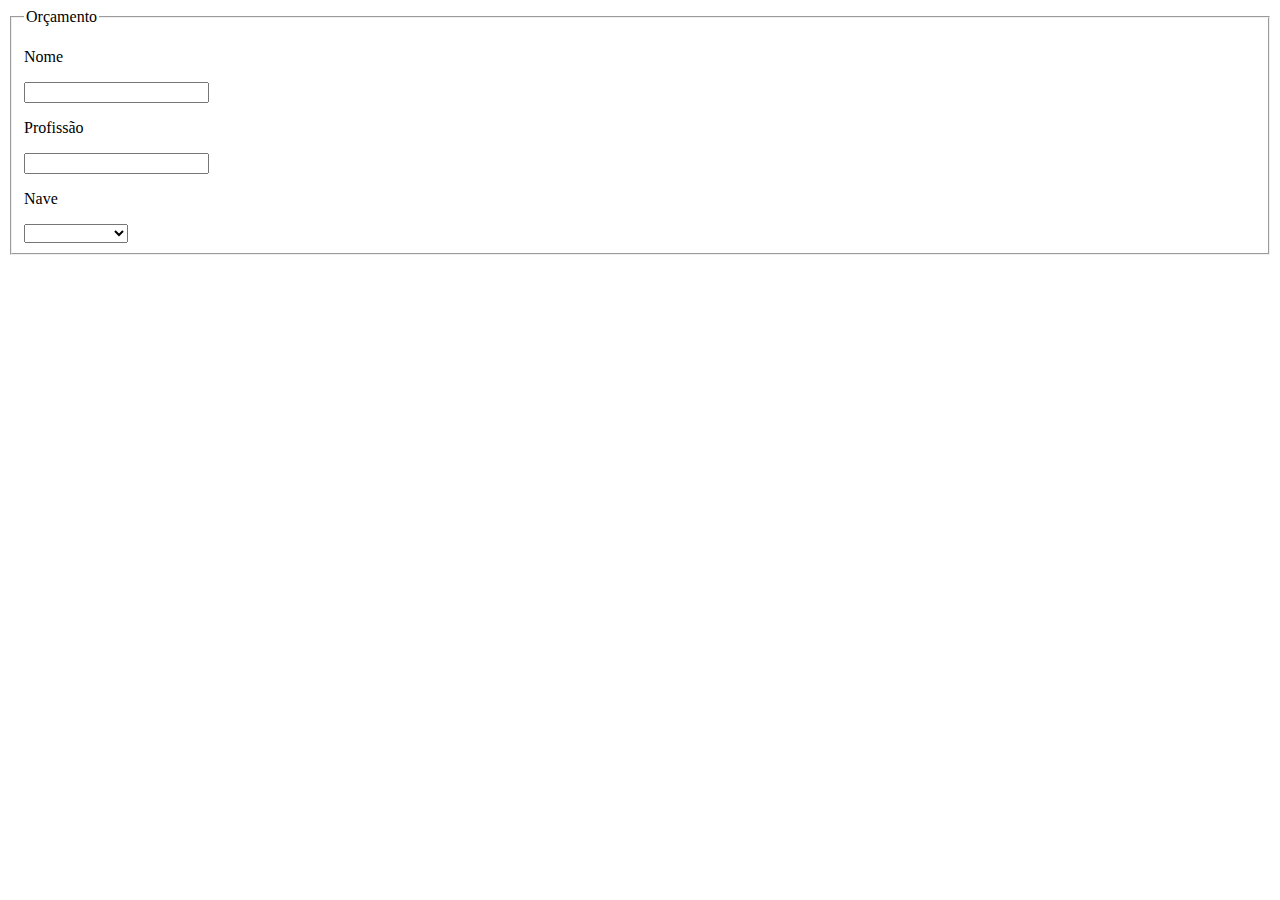
==== orcamento.html @ 0017e80f "Pag Orcamento criada" ====
<!DOCTYPE html>
<html lang="pt-br">
<head>
    <meta charset="UTF-8">
    <meta name="viewport" content="width=device-width, initial-scale=1.0">
    <title>Orçamento</title>
</head>
<body>

    <form>
        <fieldset>
            <legend>Orçamento</legend>
            <p>Nome</p>
            <input type="text" name="Nome" id="inputNome">
            <p>Profissão</p>
            <input type="text" name="Profissao" id="inputProfissao">
            <p>Nave</p>
            <select name="Nave" id="selectNave">
                <option value="null"></option>
                <option value="X">X-Wing</option>
                <option value="A">A-Wing</option>
                <option value="Y">Y-Wing</option>
                <option value="TF">Tie Fighter</option>
                <option value="TB">Tie Bomber</option>
                <option value="TA">Tie Advanced</option>
            </select>
        </fieldset>       
    </form>

</body>
</html>
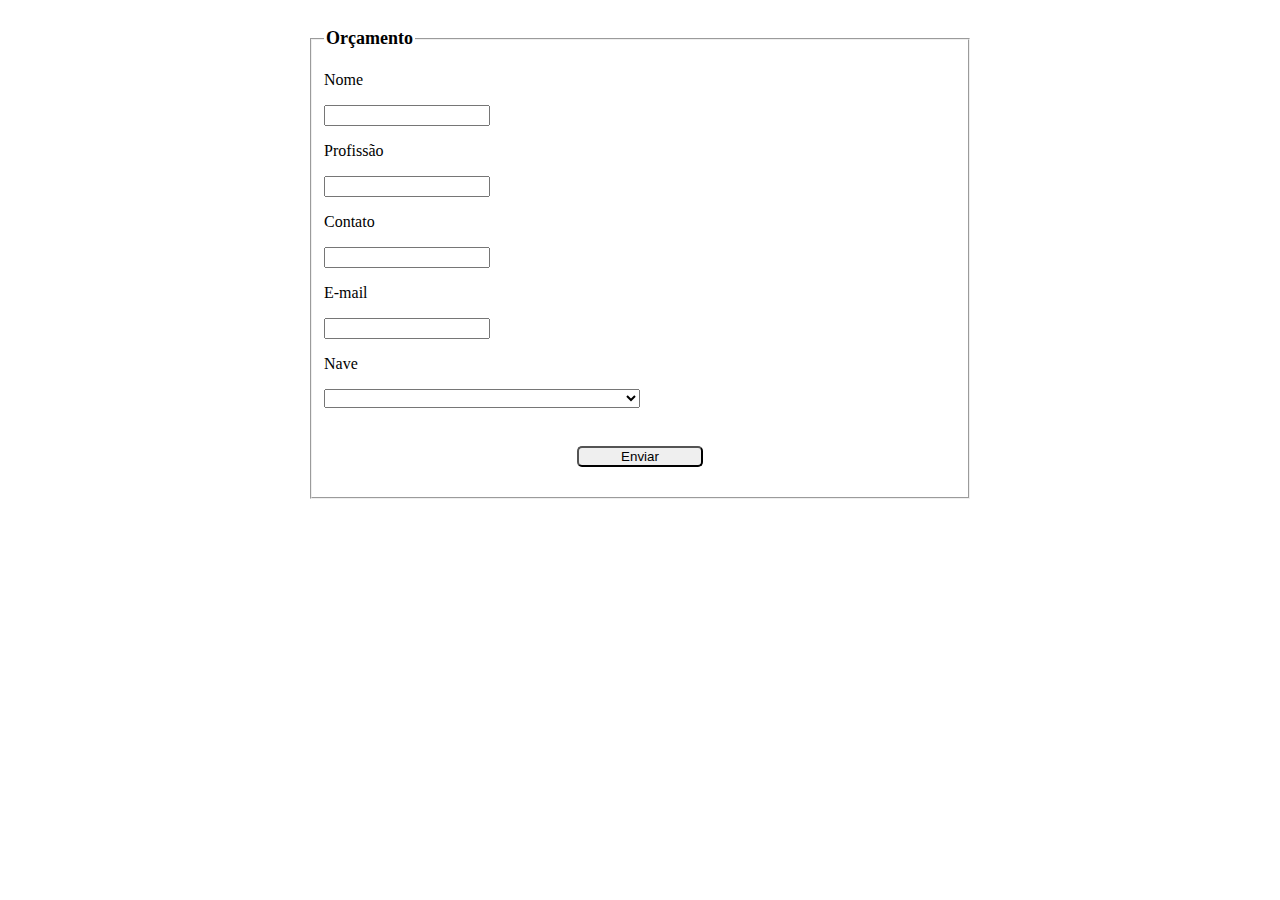
==== commit 2cf30c46: "Updates cadastro" ====
--- a/orcamento.html
+++ b/orcamento.html
@@ -1,19 +1,33 @@
 <!DOCTYPE html>
 <html lang="pt-br">
+
 <head>
     <meta charset="UTF-8">
     <meta name="viewport" content="width=device-width, initial-scale=1.0">
     <title>Orçamento</title>
+
+    <link rel="stylesheet" href="styleOrcamento.css">
+    <script src="scriptOrcamento.js" defer></script>
 </head>
+
 <body>
 
-    <form>
+    <form id="form">
         <fieldset>
             <legend>Orçamento</legend>
+
             <p>Nome</p>
             <input type="text" name="Nome" id="inputNome">
+
             <p>Profissão</p>
             <input type="text" name="Profissao" id="inputProfissao">
+
+            <p>Contato</p>
+            <input type="number" name="Telefone" id="inputTelefone">
+
+            <p>E-mail</p>
+            <input type="email" name="Email" id="inputEmail">
+
             <p>Nave</p>
             <select name="Nave" id="selectNave">
                 <option value="null"></option>
@@ -24,8 +38,11 @@
                 <option value="TB">Tie Bomber</option>
                 <option value="TA">Tie Advanced</option>
             </select>
-        </fieldset>       
+            <br>
+            <button type="submit">Enviar</button>
+        </fieldset>
     </form>
 
 </body>
+
 </html>--- a/styleOrcamento.css
+++ b/styleOrcamento.css
@@ -0,0 +1,46 @@
+form {
+    display: flex;
+    align-items: center;
+    justify-content: center;
+}
+
+fieldset {
+    margin: 20px 20px;
+    width: 50%;
+
+    display: flex;
+    flex-direction: column;
+}
+
+input {
+    width: 25%;
+}
+
+select {
+    width: 50%;
+}
+
+legend {
+    font-size: large;
+    font-weight: bolder;
+}
+
+button {
+    border-radius: 5px;
+    margin: 20px 20px;
+    width: 20%;
+    align-self: center;
+}
+
+/* Retirar as setinhas do type=number */
+input[type="number"]::-webkit-inner-spin-button,
+input[type="number"]::-webkit-outer-spin-button {
+    -webkit-appearance: none;
+    appearance: none;
+    margin: 0;
+}
+
+input[type="number"] {
+    -moz-appearance: textfield;
+    appearance: textfield;
+}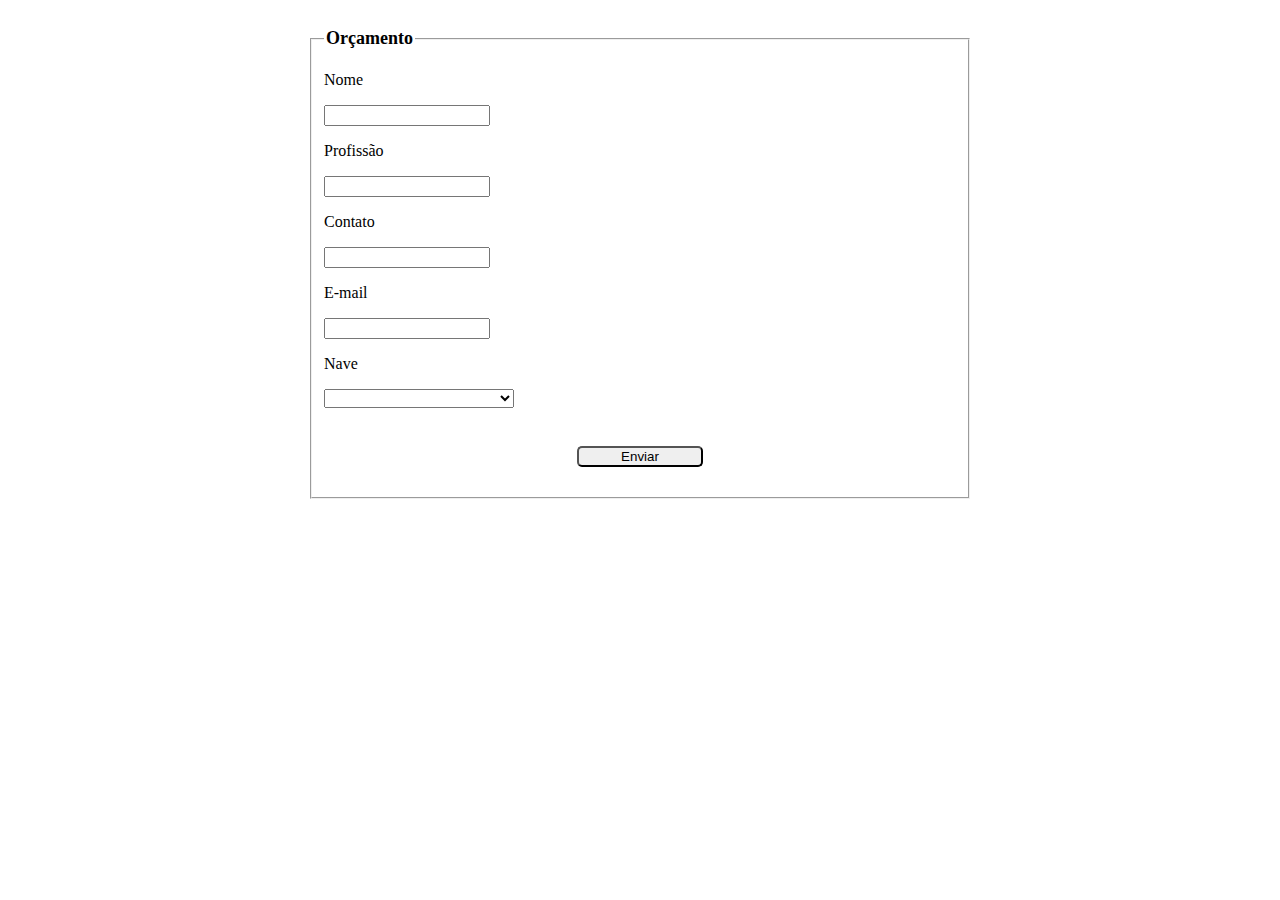
==== commit f45f4736: "Atualizações no código" ====
--- a/orcamento.html
+++ b/orcamento.html
@@ -31,15 +31,15 @@
             <p>Nave</p>
             <select name="Nave" id="selectNave">
                 <option value="null"></option>
-                <option value="X">X-Wing</option>
-                <option value="A">A-Wing</option>
-                <option value="Y">Y-Wing</option>
-                <option value="TF">Tie Fighter</option>
-                <option value="TB">Tie Bomber</option>
-                <option value="TA">Tie Advanced</option>
+                <option value="X-Wing">X-Wing</option>
+                <option value="A-Wing">A-Wing</option>
+                <option value="Y-Wing">Y-Wing</option>
+                <option value="Tie Fighter">Tie Fighter</option>
+                <option value="Tie Bomber">Tie Bomber</option>
+                <option value="Tie Advanced">Tie Advanced</option>
             </select>
             <br>
-            <button type="submit">Enviar</button>
+            <button type="submit" onclick="show()">Enviar</button>
         </fieldset>
     </form>
 
--- a/styleOrcamento.css
+++ b/styleOrcamento.css
@@ -17,7 +17,7 @@
 }
 
 select {
-    width: 50%;
+    width: 30%;
 }
 
 legend {
